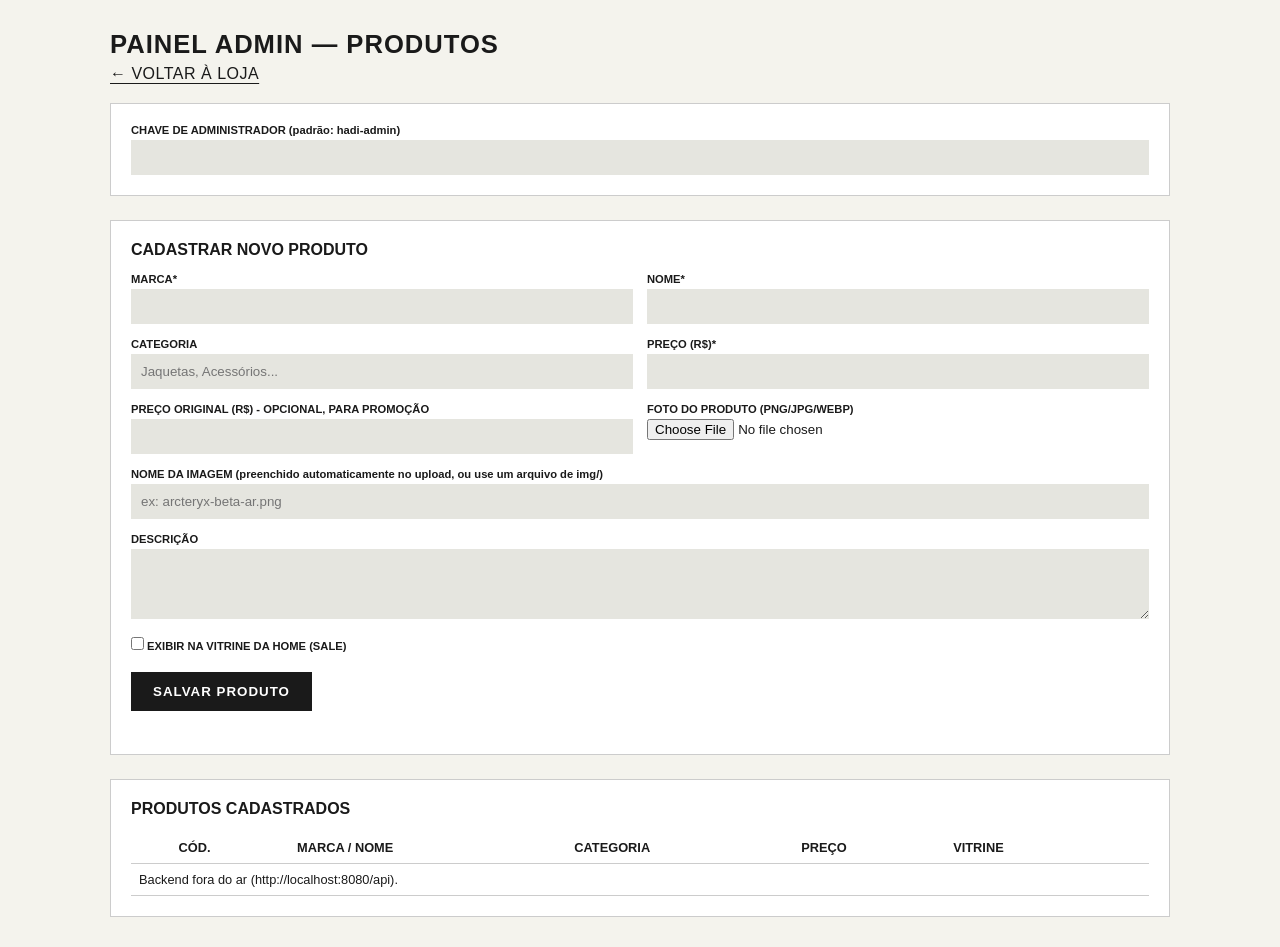
==== admin.html @ 8094124c "Adiciona backend Spring Boot (P2) e integra o front com a API - backend/: API REST (Produto, Cliente" ====
<!DOCTYPE html>
<html lang="pt-BR">
<head>
    <meta charset="UTF-8">
    <meta name="viewport" content="width=device-width, initial-scale=1.0">
    <title>Painel Admin - HADI</title>
    <link rel="stylesheet" href="style.css?v=20261124b">
    <style>
        .adm { max-width: 1100px; margin: 30px auto; padding: 0 20px; }
        .adm h1 { font-size: 1.6rem; letter-spacing: 1px; margin-bottom: 6px; }
        .adm .sub { font-size: .8rem; margin-bottom: 20px; }
        .adm-card { background: #fff; padding: 20px; margin-bottom: 24px; border: 1px solid var(--border-color); }
        .adm-grid { display: grid; grid-template-columns: repeat(2, 1fr); gap: 14px; }
        .adm-grid .full { grid-column: 1 / -1; }
        .adm label { display: block; font-size: .7rem; font-weight: 700; margin-bottom: 4px; }
        .adm input[type=text], .adm input[type=number], .adm input[type=password], .adm textarea, .adm select {
            width: 100%; padding: 10px; background: #e5e5df; border: none; font-family: inherit; }
        .adm textarea { min-height: 70px; resize: vertical; }
        .adm-actions { display: flex; gap: 10px; margin-top: 16px; flex-wrap: wrap; }
        .adm button { padding: 12px 22px; background: #1a1a1a; color: #fff; border: none; cursor: pointer; font-weight: 700; letter-spacing: 1px; }
        .adm button.sec { background: transparent; color: #1a1a1a; border: 1px solid #1a1a1a; }
        .adm button.del { background: var(--text-red); }
        .adm table { width: 100%; border-collapse: collapse; font-size: .8rem; }
        .adm th, .adm td { padding: 8px; border-bottom: 1px solid var(--border-color); text-align: left; vertical-align: middle; }
        .adm td img { width: 48px; height: 48px; object-fit: contain; background: var(--bg-cards); }
        .adm-msg { font-size: .8rem; font-weight: 700; margin-top: 10px; min-height: 1em; }
        .adm-msg.err { color: var(--text-red); }
        @media (max-width: 600px) { .adm-grid { grid-template-columns: 1fr; } .adm table { display: block; overflow-x: auto; } }
    </style>
</head>
<body>
<main class="adm">
    <h1>PAINEL ADMIN &mdash; PRODUTOS</h1>
    <p class="sub"><a href="index.html" class="btn-underline">&larr; VOLTAR À LOJA</a></p>

    <section class="adm-card">
        <label for="adm-key">CHAVE DE ADMINISTRADOR (padrão: hadi-admin)</label>
        <input type="password" id="adm-key" autocomplete="off">
    </section>

    <section class="adm-card">
        <h2 id="form-titulo" style="font-size:1rem; margin-bottom:14px;">CADASTRAR NOVO PRODUTO</h2>
        <form id="form-produto" novalidate>
            <input type="hidden" id="p-codigo">
            <div class="adm-grid">
                <div><label for="p-marca">MARCA*</label><input type="text" id="p-marca" required></div>
                <div><label for="p-nome">NOME*</label><input type="text" id="p-nome" required></div>
                <div><label for="p-categoria">CATEGORIA</label><input type="text" id="p-categoria" placeholder="Jaquetas, Acessórios..."></div>
                <div><label for="p-preco">PREÇO (R$)*</label><input type="number" id="p-preco" step="0.01" min="0.01" required></div>
                <div><label for="p-preco-original">PREÇO ORIGINAL (R$) - OPCIONAL, PARA PROMOÇÃO</label><input type="number" id="p-preco-original" step="0.01" min="0"></div>
                <div><label for="p-imagem-arquivo">FOTO DO PRODUTO (PNG/JPG/WEBP)</label><input type="file" id="p-imagem-arquivo" accept="image/*"></div>
                <div class="full"><label for="p-imagem">NOME DA IMAGEM (preenchido automaticamente no upload, ou use um arquivo de img/)</label><input type="text" id="p-imagem" placeholder="ex: arcteryx-beta-ar.png"></div>
                <div class="full"><label for="p-descricao">DESCRIÇÃO</label><textarea id="p-descricao"></textarea></div>
                <div class="full"><label><input type="checkbox" id="p-destaque"> EXIBIR NA VITRINE DA HOME (SALE)</label></div>
            </div>
            <div class="adm-actions">
                <button type="submit" id="btn-salvar">SALVAR PRODUTO</button>
                <button type="button" class="sec" id="btn-cancelar" style="display:none;">CANCELAR EDIÇÃO</button>
            </div>
            <p class="adm-msg" id="adm-msg" role="alert"></p>
        </form>
    </section>

    <section class="adm-card">
        <h2 style="font-size:1rem; margin-bottom:14px;">PRODUTOS CADASTRADOS</h2>
        <table>
            <thead><tr><th></th><th>CÓD.</th><th>MARCA / NOME</th><th>CATEGORIA</th><th>PREÇO</th><th>VITRINE</th><th></th></tr></thead>
            <tbody id="adm-lista"></tbody>
        </table>
    </section>
</main>

<script src="api.js?v=20261124b"></script>
<script>
    const $ = (id) => document.getElementById(id);
    const msg = $('adm-msg');
    let produtos = [];

    const chave = () => $('adm-key').value.trim();
    $('adm-key').value = sessionStorage.getItem('hadi_admin_key') || '';
    $('adm-key').addEventListener('input', () => sessionStorage.setItem('hadi_admin_key', chave()));

    function mostrar(texto, erro) { msg.textContent = texto; msg.className = 'adm-msg' + (erro ? ' err' : ''); }

    async function carregar() {
        try {
            produtos = await api.listarProdutos();
        } catch {
            $('adm-lista').innerHTML = '<tr><td colspan="7">Backend fora do ar (' + API_BASE_URL + ').</td></tr>';
            return;
        }
        $('adm-lista').innerHTML = '';
        produtos.forEach(p => {
            const tr = document.createElement('tr');
            tr.innerHTML = `
                <td><img src="${caminhoImagem(p.imagem)}" alt=""></td>
                <td>${p.codigo}</td>
                <td><strong></strong><br><span></span></td>
                <td></td>
                <td>${formatarPreco(p.preco)}</td>
                <td>${p.destaque ? 'SIM' : '-'}</td>
                <td><button type="button" class="sec">EDITAR</button> <button type="button" class="del">EXCLUIR</button></td>`;
            // textContent evita injeção de HTML vinda dos dados do banco
            tr.querySelector('strong').textContent = p.marca;
            tr.querySelector('span').textContent = p.nome;
            tr.children[3].textContent = p.categoria || '-';
            tr.querySelector('.sec').addEventListener('click', () => editar(p));
            tr.querySelector('.del').addEventListener('click', () => excluir(p));
            $('adm-lista').appendChild(tr);
        });
    }

    function editar(p) {
        $('p-codigo').value = p.codigo;
        $('p-marca').value = p.marca || '';
        $('p-nome').value = p.nome || '';
        $('p-categoria').value = p.categoria || '';
        $('p-preco').value = p.preco;
        $('p-preco-original').value = p.precoOriginal || '';
        $('p-imagem').value = p.imagem || '';
        $('p-descricao').value = p.descricao || '';
        $('p-destaque').checked = !!p.destaque;
        $('form-titulo').textContent = 'EDITAR PRODUTO #' + p.codigo;
        $('btn-cancelar').style.display = 'inline-block';
        window.scrollTo({ top: 0, behavior: 'smooth' });
    }

    function limpar() {
        $('form-produto').reset();
        $('p-codigo').value = '';
        $('form-titulo').textContent = 'CADASTRAR NOVO PRODUTO';
        $('btn-cancelar').style.display = 'none';
    }
    $('btn-cancelar').addEventListener('click', () => { limpar(); mostrar(''); });

    async function excluir(p) {
        if (!confirm(`Excluir "${p.nome}"?`)) return;
        try {
            await api.excluirProduto(p.codigo, chave());
            mostrar('Produto removido.');
            carregar();
        } catch (e) { mostrar(e.message, true); }
    }

    $('form-produto').addEventListener('submit', async (e) => {
        e.preventDefault();
        mostrar('');
        if (!$('form-produto').checkValidity()) { $('form-produto').reportValidity(); return; }
        try {
            const arquivo = $('p-imagem-arquivo').files[0];
            if (arquivo) {
                $('p-imagem').value = await api.enviarImagemProduto(arquivo, chave());
            }
            const dados = {
                codigo: $('p-codigo').value ? Number($('p-codigo').value) : null,
                marca: $('p-marca').value.trim(),
                nome: $('p-nome').value.trim(),
                categoria: $('p-categoria').value.trim(),
                preco: Number($('p-preco').value),
                precoOriginal: $('p-preco-original').value ? Number($('p-preco-original').value) : null,
                imagem: $('p-imagem').value.trim(),
                descricao: $('p-descricao').value.trim(),
                destaque: $('p-destaque').checked,
            };
            const resposta = dados.codigo ? await api.alterarProduto(dados, chave()) : await api.cadastrarProduto(dados, chave());
            mostrar(typeof resposta === 'string' ? resposta : 'Salvo com sucesso!');
            limpar();
            carregar();
        } catch (err) {
            mostrar(err.message || 'Erro ao salvar o produto.', true);
        }
    });

    carregar();
</script>
</body>
</html>
---- style.css ----
:root {
    --bg-main: #f4f3ed;
    --bg-cards: #e9e9e1;
    --text-color: #1a1a1a;
    --text-red: #d32f2f;
    --font-title: 'Impact', 'Arial Black', sans-serif;
    --font-body: 'Helvetica Neue', Arial, sans-serif;
    --border-color: #ccc;
}

* { margin: 0; padding: 0; box-sizing: border-box; }
body { background-color: var(--bg-main); color: var(--text-color); font-family: var(--font-body); }
a { text-decoration: none; color: inherit; }
li { list-style: none; }

.container { max-width: 1440px; margin: 0 auto; padding: 0 40px; }

.btn-underline { font-family: var(--font-title); font-size: 1rem; letter-spacing: 0.5px; text-decoration: underline; text-underline-offset: 4px; background: none; border: none; cursor: pointer; color: inherit; }

/* Cabeçalho */
.header { border-bottom: 2px solid var(--text-color); padding: 15px 0; background: var(--bg-main); position: sticky; top: 0; z-index: 100; }
.header-inner { display: flex; justify-content: space-between; align-items: center; position: relative; gap: 20px; }
.logo { font-family: var(--font-title); font-size: 3rem; }

.mobile-menu-btn, .mobile-nav-close { display: none; background: none; border: none; font-size: 1.5rem; cursor: pointer; color: var(--text-color); }

.nav-links { display: flex; gap: 30px; }
.nav-links a { font-family: var(--font-title); font-size: 1.1rem; text-decoration: underline; text-underline-offset: 4px; }
.sale-link { color: var(--text-red); }

/* Mega Menu */
.navbar { position: relative; }
.nav-overlay { display: none; }
.mobile-nav-header { display: none; }
.dropdown-toggle { display: none; }
.mega-menu {
    display: none;
    position: absolute;
    top: calc(100% + 24px); left: 0; width: 620px; max-width: 90vw;
    background: var(--bg-main);
    border: 1px solid var(--border-color);
    box-shadow: 0 16px 30px rgba(0,0,0,0.08);
    padding: 35px 40px;
    z-index: 99;
}
/* Ponte invisível: mantém a área "hover" contínua entre o link e o painel,
   evitando o buraco que fazia o menu fechar ao mover o mouse. */
.has-dropdown { position: relative; padding-bottom: 24px; margin-bottom: -24px; }
.mega-menu.open { display: block; }
.mega-menu-grid { display: flex; gap: 60px; flex-wrap: wrap; }
.mega-menu-grid h4 { font-family: var(--font-title); margin-bottom: 15px; }
.mega-menu-grid li { margin-bottom: 10px; font-weight: bold; font-size: 0.9rem; }
.mega-menu-grid li a { text-decoration: underline; text-underline-offset: 3px; }
.mega-menu-grid .highlight a { color: var(--text-red); }
.mega-menu-activity { margin-top: 25px; padding-top: 20px; border-top: 1px solid var(--border-color); }
.mega-menu-activity h4 { font-family: var(--font-title); margin-bottom: 15px; }
.mega-menu-activity ul { display: flex; gap: 60px; flex-wrap: wrap; }
.mega-menu-activity li { margin-bottom: 10px; font-weight: bold; font-size: 0.9rem; }
.mega-menu-activity li a { text-decoration: underline; text-underline-offset: 3px; }

.header-icons { display: flex; gap: 25px; font-size: 1.4rem; flex-shrink: 0; }
.header-icons button { background: none; border: none; cursor: pointer; color: var(--text-color); }

/* Modais Base */
.modal-overlay {
    display: none; /* Escondido por padrão */
    position: fixed; inset: 0;
    background: rgba(244, 243, 237, 0.95);
    z-index: 1000;
}
.modal-overlay.active { display: block; }
.close-modal { position: absolute; top: 20px; right: 30px; font-size: 2rem; background: none; border: none; cursor: pointer; }

/* Modal Pesquisa */
.modal-search-content { padding: 100px 40px; text-align: center; }
.search-bar input { width: 100%; max-width: 600px; font-size: 2rem; border: none; border-bottom: 2px solid var(--text-color); background: transparent; padding: 10px; font-family: var(--font-title); outline: none; }

/* Sidebar Carrinho */
.sidebar-cart {
    position: absolute; top: 0; right: 0; width: 400px; height: 100%;
    background: var(--bg-main); border-left: 2px solid var(--text-color);
    padding: 30px; display: flex; flex-direction: column;
}
.sidebar-cart h2 { font-family: var(--font-title); border-bottom: 1px solid #ccc; padding-bottom: 15px; margin-bottom: 20px; }
.cart-items { flex: 1; overflow-y: auto; }
.btn-full { width: 100%; padding: 15px; background: var(--text-color); color: #fff; font-family: var(--font-title); font-size: 1.2rem; border: none; cursor: pointer; margin-bottom: 10px; }

/* Modal Login / Registo */
.modal-center {
    position: absolute; top: 50%; left: 50%; transform: translate(-50%, -50%);
    background: var(--bg-main); padding: 50px; width: 100%; max-width: 500px;
    border: 2px solid var(--text-color);
}
.auth-tabs { display: flex; gap: 20px; margin-bottom: 30px; border-bottom: 2px solid #ccc; }
.tab-btn { background: none; border: none; font-family: var(--font-title); font-size: 1.2rem; cursor: pointer; padding-bottom: 10px; }
.tab-btn.active { border-bottom: 3px solid var(--text-color); }

.auth-form { display: none; flex-direction: column; gap: 15px; }
.auth-form.active { display: flex; }
.auth-form input { padding: 15px; background: #e5e5df; border: none; font-family: var(--font-title); outline: none; }
.forgot-pwd { font-size: 0.8rem; font-weight: bold; text-decoration: underline; align-self: flex-start; }

/* Mensagens de erro de validação (login, cadastro, checkout, conta) */
.form-error { color: #c0392b; font-size: 0.8rem; font-weight: 700; margin: -5px 0 5px; min-height: 1em; }
.form-error:empty { margin: 0; }

/* Recuperar senha (3º estado do modal de autenticação) */
.modal-center.recover-mode .auth-tabs { display: none; }
.modal-center.recover-mode #auth-title { margin-bottom: 25px; }
.auth-help { font-size: 0.8rem; font-weight: 700; line-height: 1.5; }
.auth-form .back-to-login { align-self: center; }
#recover-success { text-align: center; align-items: center; }
#recover-success .btn-full { margin-bottom: 0; }
.success-mark { font-size: 3.5rem; color: #2e7d32; }
.auth-success-title { font-family: var(--font-title); font-size: 1.5rem; letter-spacing: 0.5px; }

/* Menu Suspenso Utilizador */
.user-dropdown {
    display: none; position: absolute; top: 70px; right: 40px;
    background: var(--bg-main); border: 1px solid var(--text-color); padding: 20px; z-index: 101;
}
.user-dropdown.active { display: block; }
.user-dropdown li { margin-bottom: 10px; font-weight: bold; }
.user-dropdown li:last-child { margin-top: 20px; text-decoration: underline; }

@media (max-width: 768px) {
    .sidebar-cart { width: 100%; border-left: none; }
    .modal-center { width: 90%; padding: 30px; }
    .modal-search-content { padding: 60px 20px; }
    .search-bar input { font-size: 1.4rem; }
    .user-dropdown { right: 20px; left: 20px; width: auto; }
}

@media (max-width: 900px) {
    .mobile-menu-btn { display: block; }

    .navbar {
        position: fixed; top: 0; left: -100%; width: 85%; max-width: 360px; height: 100%;
        background: var(--bg-main); z-index: 201; padding: 25px; overflow-y: auto;
        transition: left 0.3s ease; box-shadow: 8px 0 24px rgba(0,0,0,0.15);
    }
    .navbar.open { left: 0; }
    .mobile-nav-header { display: flex; justify-content: space-between; align-items: center; margin-bottom: 25px; padding-bottom: 15px; border-bottom: 1px solid var(--border-color); }
    .mobile-nav-header span { font-family: var(--font-title); font-size: 1.3rem; }
    .mobile-nav-close { display: block; }

    .nav-overlay { display: none; position: fixed; inset: 0; background: rgba(0,0,0,0.4); z-index: 200; }
    .nav-overlay.active { display: block; }

    .nav-links { flex-direction: column; gap: 0; }
    .nav-links > li { border-bottom: 1px solid var(--border-color); }
    .has-dropdown { display: flex; flex-wrap: wrap; align-items: center; justify-content: space-between; padding: 16px 0; margin-bottom: 0; }
    .has-dropdown > a { padding: 0; }
    .nav-links > li:not(.has-dropdown) > a { display: block; padding: 16px 0; }

    .dropdown-toggle { display: block; background: none; border: none; font-size: 1rem; padding: 8px; cursor: pointer; color: var(--text-color); }
    .dropdown-toggle i { transition: transform 0.2s; }
    .has-dropdown.open .dropdown-toggle i { transform: rotate(180deg); }

    /* No mobile, o mega menu vira um acordeão dentro da própria gaveta */
    .mega-menu {
        display: none; position: static; width: 100%; max-width: none;
        background: none; border: none; box-shadow: none;
        padding: 5px 0 15px 15px; order: 3;
    }
    .has-dropdown.open .mega-menu { display: block; }
    .mega-menu-grid { flex-direction: column; gap: 20px; }
    .mega-menu-activity ul { flex-direction: column; gap: 5px; }

    .header-inner { gap: 10px; }
    .logo { font-size: 2.2rem; }
    .header-icons { gap: 16px; font-size: 1.25rem; }

    body.nav-open { overflow: hidden; }
}

@media (max-width: 600px) {
    .container { padding: 0 20px; }
    .logo { font-size: 1.8rem; }
}
@media (max-width: 400px) {
    .container { padding: 0 15px; }
    .header-icons { gap: 12px; font-size: 1.1rem; }
}

/* =========================================
   PÁGINA INICIAL (HOME)
========================================= */

/* Hero / Banner principal
   A imagem é um <img> real dentro da section (não mais background-size:cover),
   com aspect-ratio ajustada à proporção nativa da foto e um teto de altura,
   para não "estourar"/ampliar demais a imagem granulada do protótipo. */
.hero {
    position: relative;
    height: 55vw;
    max-height: 520px;
    min-height: 320px;
    margin: 24px 40px 0;
    background: #1a1a1a;
    display: flex; align-items: flex-end;
    overflow: hidden;
}
.hero-media { position: absolute; inset: 0; width: 100%; height: 100%; object-fit: cover; object-position: center; z-index: 0; }
.hero::after {
    content: "";
    position: absolute; inset: 0; z-index: 1; pointer-events: none;
    background: linear-gradient(180deg, rgba(0,0,0,0) 45%, rgba(0,0,0,0.6) 100%);
}
.hero-content { position: relative; z-index: 2; width: 100%; padding: 40px; color: #fff; }
.hero-title { font-family: var(--font-title); font-size: clamp(3rem, 8vw, 6rem); line-height: 1; letter-spacing: 1px; }
.hero-text-bottom { display: flex; justify-content: space-between; align-items: flex-end; margin-top: 20px; flex-wrap: wrap; gap: 15px; }
.hero-text-bottom .btn-underline { color: #fff; font-size: 1.1rem; }
.hero-subtitle { font-family: var(--font-title); font-size: clamp(1.8rem, 5vw, 3.2rem); color: rgba(255,255,255,0.35); letter-spacing: 1px; }
.hero-arrow {
    position: absolute; top: 50%; transform: translateY(-50%);
    width: 44px; height: 44px; border-radius: 50%;
    background: rgba(244,243,237,0.85); border: none; cursor: pointer;
    display: flex; align-items: center; justify-content: center; font-size: 1.1rem;
    z-index: 3;
}
.hero-arrow-left { left: 20px; }
.hero-arrow-right { right: 20px; }

/* Seções genéricas da home */
.home-section { margin: 70px auto; }
.section-title-flex { display: flex; justify-content: space-between; align-items: baseline; margin-bottom: 25px; }
.section-title { font-family: var(--font-title); font-size: 1.3rem; letter-spacing: 0.5px; margin-bottom: 25px; }
.section-title .arrow { margin-left: 4px; }

/* Grade de produtos em destaque (SALE: ACESSÓRIOS) */
.grid-4-cols { display: grid; grid-template-columns: repeat(4, 1fr); gap: 30px; }

/* COMPRE POR ATIVIDADE */
.activity-grid { display: grid; grid-template-columns: repeat(4, 1fr); gap: 24px; }
.activity-tile {
    position: relative; display: flex; flex-direction: column; justify-content: flex-end;
    aspect-ratio: 3 / 4; padding: 25px; border-radius: 6px; overflow: hidden;
    background-color: #3a3a33; background-size: cover; background-position: center;
    color: #fff; text-align: left;
}
.activity-tile::before { content: ""; position: absolute; inset: 0; background: linear-gradient(180deg, rgba(0,0,0,0) 40%, rgba(0,0,0,0.65) 100%); }
.activity-tile h3, .activity-tile span { position: relative; z-index: 1; }
.activity-tile h3 { font-family: var(--font-title); font-size: 1.6rem; letter-spacing: 1px; margin-bottom: 12px; text-shadow: 0 2px 6px rgba(0,0,0,0.4); }
.activity-tile .btn-underline { color: #fff; font-size: 0.95rem; }

/* COMPRE POR MARCAS */
.brand-row { display: flex; flex-wrap: wrap; justify-content: space-between; align-items: center; gap: 20px; }
.brand-logo { display: flex; align-items: center; justify-content: center; height: 64px; width: 130px; background: #fff; border-radius: 6px; padding: 10px 16px; opacity: 0.9; transition: 0.2s; flex-shrink: 0; }
.brand-logo img { max-width: 100%; max-height: 100%; object-fit: contain; }
.brand-logo:hover { opacity: 1; transform: translateY(-2px); }

/* Barra de benefícios (Frete grátis / Trocas / Parcelamento) */
.promo-bar { display: grid; grid-template-columns: repeat(3, 1fr); gap: 30px; text-align: center; padding: 40px 40px; border-top: 1px solid var(--border-color); }
.promo-item i { font-size: 1.8rem; margin: 12px 0; display: block; }
.promo-item h4 { font-family: var(--font-title); font-size: 1.1rem; letter-spacing: 0.5px; margin-bottom: 4px; }
.promo-item p { font-size: 0.8rem; font-weight: 700; }

/* Rodapé */
.footer { background: var(--bg-cards); margin-top: 0; }
.footer-grid { display: grid; grid-template-columns: 1fr 1fr 1.3fr 1fr 1.2fr; gap: 40px; padding: 50px 40px; }
.footer-col h4 { font-family: var(--font-title); font-size: 1rem; letter-spacing: 0.5px; margin-bottom: 15px; }
.footer-col ul li { margin-bottom: 10px; }
.footer-col ul li a { font-size: 0.85rem; font-weight: 700; text-decoration: underline; text-underline-offset: 3px; }
.contact-list li { display: flex; align-items: center; gap: 10px; font-size: 0.85rem; font-weight: 700; margin-bottom: 12px; }
.contact-list li a { text-decoration: underline; text-underline-offset: 3px; }
.security-badge { display: flex; align-items: center; gap: 8px; font-size: 0.8rem; font-weight: 700; margin-bottom: 20px; }
.payment-icons { display: flex; gap: 12px; font-size: 1.6rem; flex-wrap: wrap; }
.newsletter-form { display: flex; margin-bottom: 25px; }
.newsletter-form input { flex: 1; padding: 12px 15px; border: 1px solid var(--border-color); border-right: none; background: #fff; font-family: var(--font-body); outline: none; }
.newsletter-form button { width: 46px; border: 1px solid var(--text-color); background: var(--text-color); color: #fff; cursor: pointer; }
.social-icons { display: flex; gap: 15px; font-size: 1.4rem; }
.footer-bottom { padding: 18px 40px; font-size: 0.75rem; font-weight: 700; letter-spacing: 0.5px; }

@media (max-width: 992px) {
    .grid-4-cols, .activity-grid { grid-template-columns: repeat(2, 1fr); }
    .footer-grid { grid-template-columns: 1fr 1fr; }
    .hero { margin: 20px 20px 0; height: 62vw; max-height: 420px; min-height: 280px; }
    .home-section { margin: 50px auto; }
}
@media (max-width: 600px) {
    .hero { margin: 0; height: 100vw; max-height: none; min-height: 300px; }
    .hero-content { padding: 25px; }
    .hero-text-bottom { flex-direction: column; align-items: flex-start; gap: 10px; }
    .grid-4-cols, .activity-grid { grid-template-columns: 1fr; }
    .footer-grid { grid-template-columns: 1fr; padding: 40px 20px; gap: 30px; }
    .footer-bottom { padding: 16px 20px; }
    .promo-bar { grid-template-columns: 1fr; padding: 30px 20px; gap: 25px; }
    .section-title-flex { flex-direction: column; align-items: flex-start; gap: 10px; }
    .brand-row { justify-content: flex-start; gap: 20px 30px; }
}

/* =========================================
   PÁGINA DE CATÁLOGO / FILTROS
========================================= */
.catalog-page { margin-top: 40px; margin-bottom: 80px; }
.breadcrumbs { font-family: var(--font-title); font-size: 0.9rem; margin-bottom: 30px; letter-spacing: 1px; }
.breadcrumbs span { color: #888; }

.catalog-header { display: flex; justify-content: space-between; align-items: center; margin-bottom: 40px; border-bottom: 2px solid var(--text-color); padding-bottom: 20px; }
.catalog-actions { display: flex; gap: 30px; align-items: center; }
#btn-mobile-filter { display: none; }
.sort-by label { font-family: var(--font-title); margin-right: 10px; }
.sort-by select { background: transparent; border: none; font-family: var(--font-title); font-size: 1rem; outline: none; border-bottom: 1px solid var(--text-color); }

.catalog-layout { display: grid; grid-template-columns: 280px 1fr; gap: 50px; align-items: start; }

/* Barra lateral de filtros (scrollável, como no mockup FILTRO.pdf) */
.sidebar-filters { max-height: calc(100vh - 40px); overflow-y: auto; position: sticky; top: 100px; padding-right: 10px; }
.filter-sidebar-header { display: none; justify-content: space-between; align-items: center; margin-bottom: 20px; }
.filter-sidebar-header h3 { font-family: var(--font-title); font-size: 1.4rem; display: flex; align-items: center; gap: 10px; }
#btn-close-filter { background: none; border: none; font-size: 1.4rem; cursor: pointer; }

.filter-group { margin-bottom: 30px; border-bottom: 1px solid var(--border-color); padding-bottom: 20px; }
.filter-title { display: flex; justify-content: space-between; align-items: center; cursor: pointer; margin-bottom: 15px; }
.filter-title h4 { font-family: var(--font-title); font-size: 1.2rem; margin-bottom: 0; }
.filter-title i { transition: transform 0.2s; }
.filter-group.collapsed .filter-title i { transform: rotate(-90deg); }
.filter-group.collapsed .filter-body { display: none; }

.price-range { display: flex; align-items: center; gap: 10px; font-weight: bold; font-family: var(--font-title); }
.price-range input[type="range"] { flex: 1; accent-color: var(--text-color); }

.checkbox-label { display: flex; align-items: center; gap: 10px; margin-bottom: 12px; font-weight: 700; font-size: 0.9rem; cursor: pointer; text-transform: uppercase; }
.checkbox-label input[type="checkbox"] { width: 18px; height: 18px; accent-color: var(--text-color); cursor: pointer; flex-shrink: 0; }

/* Categorias com subcategorias expansíveis (ROUPAS / ACESSÓRIOS / FOOTWEAR) */
.category-item { margin-bottom: 12px; }
.category-item > .checkbox-label { margin-bottom: 10px; }
.subcategory-list { list-style: none; margin: 0 0 5px 28px; display: none; }
.category-item.expanded .subcategory-list { display: block; }
.subcategory-list li { margin-bottom: 10px; }
.subcategory-list .checkbox-label { font-weight: 600; font-size: 0.85rem; margin-bottom: 0; }
.subcategory-list .checkbox-label input[type="checkbox"] { width: 15px; height: 15px; }

.size-grid { display: grid; grid-template-columns: repeat(3, 1fr); gap: 10px; }
.size-btn { padding: 10px; border: 1px solid var(--border-color); background: transparent; font-family: var(--font-title); font-size: 1rem; cursor: pointer; transition: 0.2s; }
.size-btn:hover, .size-btn.active { background: var(--text-color); color: #fff; }

.filter-actions { display: flex; flex-direction: column; gap: 15px; position: sticky; bottom: 0; background: var(--bg-main); padding-top: 10px; }
.btn-outline { background: transparent; border: 2px solid var(--text-color); padding: 15px; font-family: var(--font-title); font-size: 1.2rem; cursor: pointer; }

.grid-3-cols { display: grid; grid-template-columns: repeat(3, 1fr); gap: 30px; }
.product-card { display: flex; flex-direction: column; }
.product-card-link { display: flex; flex-direction: column; color: inherit; height: 100%; }
.product-card .img-wrapper { aspect-ratio: 1 / 1.1; background: var(--bg-cards); display: flex; align-items: center; justify-content: center; overflow: hidden; margin-bottom: 15px; padding: 22px; }
.product-card .img-wrapper img { width: 100%; height: 100%; object-fit: contain; mix-blend-mode: multiply; }
.product-card .img-wrapper i { font-size: 3rem; color: #b9b9ac; }
.product-info h3 { font-family: var(--font-title); font-size: 1rem; letter-spacing: 0.5px; }
.product-name { font-size: 0.85rem; font-weight: 600; margin: 4px 0 8px; color: #444; }
.prices { display: flex; align-items: center; gap: 10px; font-family: var(--font-title); }
.price-old { text-decoration: line-through; color: #888; font-size: 0.95rem; }
.price-new { font-size: 1.05rem; }
.discount { color: var(--text-red); font-size: 0.85rem; }

/* Variações de cor no card do produto */
.color-swatches { display: flex; align-items: center; gap: 6px; margin-bottom: 8px; }
.swatch { width: 16px; height: 16px; border-radius: 50%; border: 1px solid var(--border-color); display: inline-block; }
.swatch-more { font-size: 0.75rem; font-weight: bold; color: #555; }

.pagination { display: flex; justify-content: flex-end; gap: 10px; margin-top: 50px; }
.page-btn { width: 40px; height: 40px; border: none; background: transparent; font-family: var(--font-title); font-size: 1.2rem; cursor: pointer; }
.page-btn.active { background: var(--text-color); color: #fff; border-radius: 4px; }

/* Painel de filtro em overlay no mobile (com botão de fechar, como no FILTRO.pdf) */
@media (max-width: 992px) {
    #btn-mobile-filter { display: inline-block; }
    .catalog-layout { grid-template-columns: 1fr; }
    .grid-3-cols { grid-template-columns: repeat(2, 1fr); }
    .sidebar-filters {
        display: none;
        position: fixed; inset: 0; z-index: 200;
        background: var(--bg-main);
        max-height: 100vh; padding: 30px; overflow-y: auto;
    }
    .sidebar-filters.active { display: block; }
    .filter-sidebar-header { display: flex; }
}

/* =========================================
   PÁGINA MINHA CONTA
========================================= */
.account-page { margin-top: 40px; margin-bottom: 80px; }
.account-layout { display: grid; grid-template-columns: 250px 1fr; gap: 60px; }
.account-sidebar { border-right: 1px solid var(--border-color); padding-right: 20px; }

.user-greeting { font-family: var(--font-title); font-size: 2rem; margin-bottom: 30px; display: flex; align-items: center; gap: 12px; }
.account-nav li { margin-bottom: 20px; }
.account-nav a { font-family: var(--font-title); font-size: 1.1rem; color: #666; }
.account-nav a.active { color: var(--text-color); text-decoration: underline; }
.logout-link { color: var(--text-red) !important; }
.account-tab-content { display: none; }
.account-tab-content.active { display: block; }
.account-field-row { display: flex; align-items: center; gap: 30px; margin-bottom: 18px; flex-wrap: wrap; }
.account-field-row label { width: 200px; font-family: var(--font-title); font-size: 0.9rem; flex-shrink: 0; }
.account-field-row input { flex: 1; min-width: 200px; padding: 12px 15px; background: #e5e5df; border: none; font-family: var(--font-body); font-weight: bold; }
.settings-block { margin-bottom: 45px; max-width: 640px; }
.settings-block h3 { font-family: var(--font-title); font-size: 1.3rem; margin-bottom: 12px; }
.settings-block p { font-size: 0.85rem; font-weight: 600; margin-bottom: 6px; line-height: 1.5; }

.form-section { margin-bottom: 50px; border-bottom: 1px solid var(--border-color); padding-bottom: 40px; }
.form-section h3 { font-family: var(--font-title); font-size: 1.5rem; margin-bottom: 25px; }

.form-grid-2 { display: grid; grid-template-columns: 1fr 1fr; gap: 30px; }
.input-group { display: flex; flex-direction: column; gap: 8px; }
.input-group.full-width { grid-column: 1 / -1; }
.input-group label { font-family: var(--font-title); font-size: 0.9rem; }
.input-group input { padding: 15px; background: #e5e5df; border: none; font-family: var(--font-body); font-weight: bold; outline: none; }
.pwd-wrapper { display: flex; align-items: center; gap: 20px; }
.pwd-wrapper input { flex: 1; }
.help-text { font-size: 0.8rem; font-weight: bold; text-decoration: underline; margin-top: 5px; }

.saved-card { display: flex; justify-content: space-between; align-items: center; background: #e5e5df; padding: 25px; border-radius: 4px; }
.card-info { display: flex; align-items: center; gap: 20px; }
.card-info i { font-size: 3rem; }
.card-info p { font-size: 0.9rem; margin-bottom: 5px; font-weight: bold; }

/* Responsividade adicional */
@media (max-width: 992px) {
    .account-layout { grid-template-columns: 1fr; gap: 30px; }
    .account-sidebar { border-right: none; border-bottom: 1px solid var(--border-color); padding-right: 0; padding-bottom: 25px; }
    .form-grid-2 { grid-template-columns: 1fr; }
}
@media (max-width: 768px) {
    .grid-3-cols { grid-template-columns: 1fr; }
    .catalog-header { flex-direction: column; align-items: flex-start; gap: 15px; }
    .catalog-actions { flex-direction: row; flex-wrap: wrap; gap: 15px; }
    .account-field-row { flex-direction: column; align-items: flex-start; gap: 8px; }
    .account-field-row label { width: auto; }
    .account-field-row input { width: 100%; }
    .saved-card { flex-direction: column; align-items: flex-start; gap: 20px; }
}

/* =========================================
   PÁGINA DE CHECKOUT
========================================= */
.checkout-page { margin-top: 40px; margin-bottom: 80px; }

.checkout-steps { display: flex; gap: 40px; margin-bottom: 50px; border-bottom: 2px solid var(--border-color); padding-bottom: 15px; }
.checkout-steps .step { font-family: var(--font-title); font-size: 1.2rem; color: #aaa; transition: 0.3s; }
.checkout-steps .step.active { color: var(--text-color); border-bottom: 3px solid var(--text-color); margin-bottom: -17px; padding-bottom: 15px; }

.checkout-layout { display: grid; grid-template-columns: 1.5fr 1fr; gap: 60px; }

/* Gestão de Passos (Ocultar/Mostrar com JS) */
.checkout-step-content { display: none; }
.checkout-step-content.active { display: block; animation: fadeIn 0.4s ease; }

@keyframes fadeIn {
    from { opacity: 0; transform: translateY(10px); }
    to { opacity: 1; transform: translateY(0); }
}

.section-title-flex { display: flex; justify-content: space-between; align-items: baseline; margin-bottom: 25px; }
.text-red { color: var(--text-red); }
.text-center { text-align: center; }
.text-left { text-align: left; }
.mt-10 { margin-top: 10px; }
.mt-20 { margin-top: 20px; }
.d-block { display: block; }
.checkbox-group { display: flex; flex-direction: column; gap: 12px; }

/* Opções de Entrega (Radio Cards) */
.options-grid { display: grid; grid-template-columns: repeat(auto-fit, minmax(200px, 1fr)); gap: 20px; }
.payment-methods { grid-template-columns: 1fr; gap: 15px; }

.radio-card { display: flex; align-items: flex-start; gap: 15px; background: #e5e5df; padding: 20px; border-radius: 4px; cursor: pointer; border: 2px solid transparent; transition: 0.2s; }
.radio-card:has(input:checked) { border-color: var(--text-color); }
.radio-card input { margin-top: 5px; accent-color: var(--text-color); }
.radio-card .card-content { flex: 1; }
.radio-header { display: flex; justify-content: space-between; font-family: var(--font-title); font-size: 1.1rem; margin-bottom: 5px; }
.radio-card .desc { font-weight: bold; font-size: 0.85rem; }

.card-actions-col { display: flex; flex-direction: column; align-items: flex-end; }

/* Resumo da Compra (Sidebar Direita) */
.checkout-summary { background: #e5e5df; padding: 40px; border-radius: 4px; height: fit-content; position: sticky; top: 100px; }
.checkout-summary h3 { font-family: var(--font-title); font-size: 1.3rem; margin-bottom: 30px; border-bottom: 1px solid var(--border-color); padding-bottom: 15px; }

.summary-product { display: flex; gap: 20px; margin-bottom: 30px; }
.summary-img { width: 80px; height: 100px; object-fit: contain; mix-blend-mode: multiply; background: #dcdcd3; padding: 5px; border-radius: 4px; }
.summary-prod-name { font-weight: bold; font-size: 0.9rem; margin-bottom: 5px; }
.summary-prod-price { font-family: var(--font-title); }

.order-summary-list li { display: flex; justify-content: space-between; margin-bottom: 15px; font-weight: bold; font-size: 0.95rem; }
.order-summary-list .total-row { font-family: var(--font-title); font-size: 1.2rem; border-top: 1px solid var(--border-color); padding-top: 15px; margin-top: 5px; }
.items-count { font-weight: bold; font-size: 0.85rem; }

/* Sucesso (Passo 3) */
.success-icon { font-size: 5rem; color: #2e7d32; margin-bottom: 20px; }
.success-title { font-family: var(--font-title); font-size: 2.5rem; letter-spacing: 1px; }
.order-details-card { background: #e5e5df; padding: 30px; border-radius: 4px; border: 1px solid var(--border-color); }
.order-product { display: flex; gap: 20px; align-items: center; border-bottom: 1px solid var(--border-color); padding-bottom: 20px; }
.order-product h4 { font-family: var(--font-title); font-size: 1.2rem; }
.order-product p { font-weight: bold; font-size: 0.9rem; }
.success-actions { max-width: 420px; margin-left: auto; margin-right: auto; }
.success-actions .btn-full, .success-actions .btn-outline { width: 100%; }

/* Carrinho (modal) */
.cart-item { display: flex; gap: 15px; padding-bottom: 20px; margin-bottom: 20px; border-bottom: 1px solid var(--border-color); }
.cart-item img { width: 70px; height: 85px; object-fit: contain; background: var(--bg-cards); mix-blend-mode: multiply; padding: 5px; border-radius: 4px; }
.cart-item .item-details { flex: 1; }
.cart-item .item-details h4 { font-family: var(--font-title); font-size: 1rem; }
.cart-item .item-details p { font-size: 0.8rem; font-weight: bold; color: #555; margin-top: 2px; }
.cart-item-footer { display: flex; align-items: center; justify-content: space-between; margin-top: 10px; }
.qty-stepper { display: flex; align-items: center; gap: 10px; border: 1px solid var(--border-color); padding: 4px 10px; }
.qty-stepper button { background: none; border: none; font-family: var(--font-title); font-size: 1rem; cursor: pointer; }
.cart-item-remove { background: none; border: none; cursor: pointer; color: #888; font-size: 1rem; }
.cart-shipping { margin-top: 20px; }
.cart-shipping label { font-family: var(--font-title); font-size: 0.85rem; display: block; margin-bottom: 8px; }
.cart-shipping-row { display: flex; gap: 10px; }
.cart-shipping-row input { flex: 1; padding: 12px; border: 1px solid var(--border-color); background: #fff; }
.cart-shipping-row button { padding: 0 18px; border: 1px solid var(--text-color); background: var(--text-color); color: #fff; cursor: pointer; font-family: var(--font-title); }
.coupon-toggle { width: 100%; display: flex; justify-content: space-between; align-items: center; background: none; border: none; border-top: 1px solid var(--border-color); padding: 15px 0; font-family: var(--font-title); font-size: 0.9rem; cursor: pointer; margin-top: 10px; }
.coupon-body { display: none; padding-bottom: 15px; }
.coupon-body.open { display: flex; gap: 10px; }
.coupon-body input { flex: 1; padding: 12px; border: 1px solid var(--border-color); background: #fff; }

@media (max-width: 480px) {
    .sidebar-cart { padding: 20px; }
    .cart-shipping-row, .coupon-body.open { flex-direction: column; }
    .cart-shipping-row button, .coupon-body button { width: 100%; padding: 12px; }
}

@media (max-width: 992px) {
    .checkout-layout { grid-template-columns: 1fr; }
    .checkout-summary { position: static; }
}
@media (max-width: 600px) {
    .checkout-steps { gap: 15px; padding-bottom: 12px; margin-bottom: 30px; overflow-x: auto; white-space: nowrap; }
    .checkout-steps .step { font-size: 0.8rem; }
    .checkout-summary { padding: 25px 20px; }
    .options-grid { grid-template-columns: 1fr; }
    .success-title { font-size: 1.8rem; }
    .order-product { flex-direction: column; align-items: flex-start; text-align: left; }
}

/* =========================================
   PÁGINA DE DETALHES DO PRODUTO
========================================= */
.product-page { margin-top: 30px; margin-bottom: 80px; }
.breadcrumbs { font-size: 0.8rem; font-weight: 700; margin-bottom: 25px; }
.breadcrumbs a { text-decoration: underline; text-underline-offset: 2px; }

.product-detail-layout { display: grid; grid-template-columns: 1fr 1fr; gap: 50px; align-items: start; }
.product-gallery { display: grid; grid-template-columns: 1fr 1fr; gap: 15px; }
.gallery-image { aspect-ratio: 3/4; background: var(--bg-cards); display: flex; align-items: center; justify-content: center; overflow: hidden; border-radius: 4px; padding: 30px; }
.gallery-image img { width: 100%; height: 100%; object-fit: contain; mix-blend-mode: multiply; }
.gallery-image i { font-size: 3rem; color: #b9b9ac; }

.product-brand { font-family: var(--font-title); font-size: 1.6rem; letter-spacing: 0.5px; }
.product-title { font-family: var(--font-title); font-size: 1.3rem; margin-bottom: 20px; text-transform: uppercase; }
.product-price-row { display: flex; align-items: baseline; gap: 15px; margin-bottom: 30px; flex-wrap: wrap; }
.product-price-row .price-new { font-family: var(--font-title); font-size: 1.8rem; }
.installments { font-size: 0.8rem; font-weight: 700; color: #555; }

.size-selector { margin-bottom: 25px; }
.size-selector label { display: block; font-family: var(--font-title); font-size: 0.9rem; margin-bottom: 10px; }
.size-options { display: flex; gap: 10px; }
.size-options .size-btn { min-width: 48px; }

.add-to-cart-row { display: flex; gap: 15px; margin-bottom: 30px; }
.add-to-cart-row .qty-stepper { flex-shrink: 0; }
.add-to-cart-row .btn-full { flex: 1; margin-bottom: 0; display: flex; align-items: center; justify-content: center; gap: 10px; }

.detail-tabs { display: flex; gap: 30px; border-bottom: 1px solid var(--border-color); margin-bottom: 20px; }
.detail-tab-btn { background: none; border: none; padding: 0 0 12px; font-family: var(--font-title); font-size: 0.95rem; cursor: pointer; color: #888; }
.detail-tab-btn.active { color: var(--text-color); text-decoration: underline; text-underline-offset: 4px; }
.detail-tab-content { display: none; font-size: 0.9rem; font-weight: 600; line-height: 1.6; }
.detail-tab-content.active { display: block; }
.detail-tab-content ul { margin: 12px 0 0 18px; }
.detail-tab-content li { list-style: disc; margin-bottom: 6px; }

.cep-row { display: flex; gap: 10px; align-items: center; }
.cep-row label { font-family: var(--font-title); flex-shrink: 0; }
.cep-row input { padding: 12px 15px; border: 1px solid var(--border-color); background: #fff; flex: 1; max-width: 160px; }
.frete-resultado { margin-top: 15px; }
.frete-resultado .radio-card { margin-bottom: 10px; }

.measures-table { width: 100%; border-collapse: collapse; }
.measures-table th, .measures-table td { text-align: left; padding: 10px; border-bottom: 1px solid var(--border-color); font-size: 0.85rem; }
.measures-table th { font-family: var(--font-title); }

/* Avaliações */
.reviews-section { margin: 60px 0; }
.reviews-header { display: flex; justify-content: space-between; align-items: center; flex-wrap: wrap; gap: 15px; margin-bottom: 25px; }
.reviews-summary { display: flex; align-items: center; gap: 10px; font-size: 0.85rem; font-weight: 700; }
.stars { color: #1a1a1a; letter-spacing: 2px; }
.reviews-carousel { display: flex; align-items: center; gap: 15px; }
.reviews-track { display: flex; gap: 20px; overflow-x: auto; scroll-behavior: smooth; flex: 1; scrollbar-width: none; }
.reviews-track::-webkit-scrollbar { display: none; }
.review-card { flex: 0 0 calc(33.333% - 14px); min-width: 220px; background: var(--bg-cards); padding: 25px; border-radius: 4px; }
.review-title { font-family: var(--font-title); font-size: 1rem; margin-bottom: 15px; }
.review-author { font-size: 0.8rem; font-weight: 700; margin-bottom: 10px; color: #555; }
.review-arrow { flex-shrink: 0; width: 40px; height: 40px; border-radius: 50%; border: 1px solid var(--border-color); background: var(--bg-main); cursor: pointer; }

@media (max-width: 992px) {
    .product-detail-layout { grid-template-columns: 1fr; }
    .review-card { flex: 0 0 calc(50% - 10px); }
}
@media (max-width: 600px) {
    .product-gallery { grid-template-columns: 1fr; }
    .detail-tabs { gap: 18px; }
    .detail-tab-btn { font-size: 0.8rem; }
    .cep-row { flex-wrap: wrap; }
    .review-card { flex: 0 0 85%; }
    .add-to-cart-row { flex-direction: column; }
}

/* ===== Minha Conta: validações, edição de dados e verificação de cartão ===== */
.field-hint { display: block; font-size: 0.7rem; font-weight: 700; margin-top: 4px; min-height: 1em; }
.field-hint.ok { color: #2e7d32; }
.field-hint.bad { color: var(--text-red); }
.form-error.ok { color: #2e7d32; }
.account-field-row select { flex: 1; min-width: 200px; padding: 12px 15px; background: #e5e5df; border: none; font-family: var(--font-body); font-weight: bold; }
.account-field-row input:not([readonly]), .account-field-row select:not([disabled]) { outline: 2px solid var(--text-color); }
.account-actions { display: flex; align-items: center; gap: 24px; flex-wrap: wrap; margin-top: 10px; }

.card-modal { max-width: 460px; max-height: 92vh; overflow-y: auto; }
.card-preview { background: linear-gradient(135deg, #1a1a1a, #4a4a44); color: #fff; border-radius: 10px; padding: 18px 20px; margin: 10px 0 18px; display: flex; flex-direction: column; gap: 18px; }
.card-preview .cp-brand { font-family: var(--font-title); letter-spacing: 2px; font-size: 0.9rem; opacity: .85; }
.card-preview .cp-number { font-size: 1.15rem; letter-spacing: 3px; font-weight: 700; word-break: break-all; }
.card-preview .cp-row { display: flex; justify-content: space-between; gap: 10px; font-size: 0.75rem; letter-spacing: 1px; }
.card-row { display: flex; gap: 12px; }
.card-row input { flex: 1; min-width: 0; }
.card-checks { list-style: none; font-size: 0.7rem; font-weight: 700; display: grid; gap: 4px; }
.card-checks li::before { content: "○ "; }
.card-checks li.ok { color: #2e7d32; }
.card-checks li.ok::before { content: "✔ "; }
.card-checks li.bad { color: var(--text-red); }
.card-checks li.bad::before { content: "✘ "; }
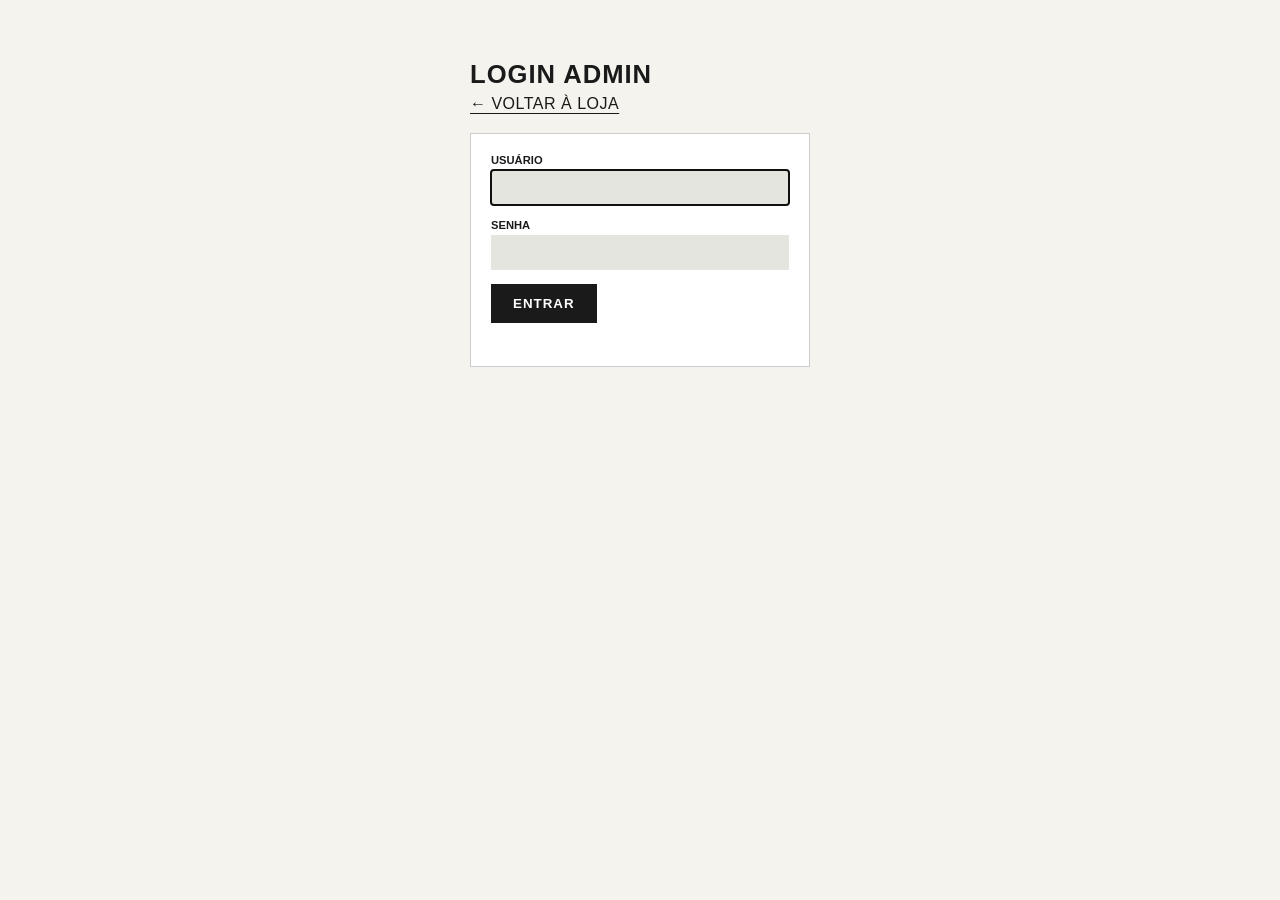
==== commit a1738bf4: "Login de administrador no painel admin Substitui a chave fixa (X-Admin-Key) por login com usuário e " ====
--- a/admin.html
+++ b/admin.html
@@ -4,7 +4,7 @@
     <meta charset="UTF-8">
     <meta name="viewport" content="width=device-width, initial-scale=1.0">
     <title>Painel Admin - HADI</title>
-    <link rel="stylesheet" href="style.css?v=20261124b">
+    <link rel="stylesheet" href="style.css?v=20261124d">
     <style>
         .adm { max-width: 1100px; margin: 30px auto; padding: 0 20px; }
         .adm h1 { font-size: 1.6rem; letter-spacing: 1px; margin-bottom: 6px; }
@@ -25,18 +25,35 @@
         .adm td img { width: 48px; height: 48px; object-fit: contain; background: var(--bg-cards); }
         .adm-msg { font-size: .8rem; font-weight: 700; margin-top: 10px; min-height: 1em; }
         .adm-msg.err { color: var(--text-red); }
+        .adm-login { max-width: 380px; margin: 60px auto; }
+        .adm-login form > div { margin-bottom: 14px; }
+        .adm-topo { display: flex; justify-content: space-between; align-items: flex-start; gap: 10px; flex-wrap: wrap; }
+        [hidden] { display: none !important; }
         @media (max-width: 600px) { .adm-grid { grid-template-columns: 1fr; } .adm table { display: block; overflow-x: auto; } }
     </style>
 </head>
 <body>
-<main class="adm">
-    <h1>PAINEL ADMIN &mdash; PRODUTOS</h1>
+<main class="adm adm-login" id="tela-login" hidden>
+    <h1>LOGIN ADMIN</h1>
     <p class="sub"><a href="index.html" class="btn-underline">&larr; VOLTAR À LOJA</a></p>
-
     <section class="adm-card">
-        <label for="adm-key">CHAVE DE ADMINISTRADOR (padrão: hadi-admin)</label>
-        <input type="password" id="adm-key" autocomplete="off">
+        <form id="form-login" novalidate>
+            <div><label for="login-usuario">USUÁRIO</label><input type="text" id="login-usuario" autocomplete="username" required></div>
+            <div><label for="login-senha">SENHA</label><input type="password" id="login-senha" autocomplete="current-password" required></div>
+            <button type="submit" id="btn-entrar">ENTRAR</button>
+            <p class="adm-msg" id="login-msg" role="alert"></p>
+        </form>
     </section>
+</main>
+
+<main class="adm" id="tela-painel" hidden>
+    <div class="adm-topo">
+        <div>
+            <h1>PAINEL ADMIN &mdash; PRODUTOS</h1>
+            <p class="sub"><a href="index.html" class="btn-underline">&larr; VOLTAR À LOJA</a></p>
+        </div>
+        <button type="button" class="sec" id="btn-sair">SAIR</button>
+    </div>
 
     <section class="adm-card">
         <h2 id="form-titulo" style="font-size:1rem; margin-bottom:14px;">CADASTRAR NOVO PRODUTO</h2>
@@ -70,15 +87,61 @@
     </section>
 </main>
 
-<script src="api.js?v=20261124b"></script>
+<script src="api.js?v=20261124e"></script>
 <script>
     const $ = (id) => document.getElementById(id);
     const msg = $('adm-msg');
     let produtos = [];
 
-    const chave = () => $('adm-key').value.trim();
-    $('adm-key').value = sessionStorage.getItem('hadi_admin_key') || '';
-    $('adm-key').addEventListener('input', () => sessionStorage.setItem('hadi_admin_key', chave()));
+    // --- Sessão do admin (token guardado só nesta aba) ---
+    const CHAVE_TOKEN = 'hadi_admin_token';
+    const lerToken = () => { try { return sessionStorage.getItem(CHAVE_TOKEN) || ''; } catch { return ''; } };
+    const salvarToken = (t) => { try { t ? sessionStorage.setItem(CHAVE_TOKEN, t) : sessionStorage.removeItem(CHAVE_TOKEN); } catch {} };
+    const chave = () => lerToken();
+
+    function mostrarLogin(aviso) {
+        salvarToken('');
+        $('tela-painel').hidden = true;
+        $('tela-login').hidden = false;
+        $('login-msg').textContent = aviso || '';
+        $('login-msg').className = 'adm-msg' + (aviso ? ' err' : '');
+        $('login-senha').value = '';
+        $('login-usuario').focus();
+    }
+
+    function mostrarPainel() {
+        $('tela-login').hidden = true;
+        $('tela-painel').hidden = false;
+        carregar();
+    }
+
+    // Token expirado/inválido (backend reiniciou, 8h passaram): volta para o login.
+    function tratarErro(e) {
+        if (e.status === 401 || e.status === 403) { mostrarLogin(e.message); return true; }
+        return false;
+    }
+
+    $('form-login').addEventListener('submit', async (e) => {
+        e.preventDefault();
+        if (!$('form-login').checkValidity()) { $('form-login').reportValidity(); return; }
+        $('btn-entrar').disabled = true;
+        $('login-msg').textContent = '';
+        try {
+            const { token } = await api.loginAdmin($('login-usuario').value.trim(), $('login-senha').value);
+            salvarToken(token);
+            mostrarPainel();
+        } catch (err) {
+            $('login-msg').textContent = err.status ? err.message : 'Backend fora do ar (' + API_BASE_URL + ').';
+            $('login-msg').className = 'adm-msg err';
+        } finally {
+            $('btn-entrar').disabled = false;
+        }
+    });
+
+    $('btn-sair').addEventListener('click', async () => {
+        try { await api.logoutAdmin(chave()); } catch {}
+        mostrarLogin();
+    });
 
     function mostrar(texto, erro) { msg.textContent = texto; msg.className = 'adm-msg' + (erro ? ' err' : ''); }
 
@@ -139,7 +202,7 @@
             await api.excluirProduto(p.codigo, chave());
             mostrar('Produto removido.');
             carregar();
-        } catch (e) { mostrar(e.message, true); }
+        } catch (e) { if (!tratarErro(e)) mostrar(e.message, true); }
     }
 
     $('form-produto').addEventListener('submit', async (e) => {
@@ -167,11 +230,16 @@
             limpar();
             carregar();
         } catch (err) {
-            mostrar(err.message || 'Erro ao salvar o produto.', true);
+            if (!tratarErro(err)) mostrar(err.message || 'Erro ao salvar o produto.', true);
         }
     });
 
-    carregar();
+    // Ao abrir: se já há token nesta aba e ele ainda vale, entra direto no painel.
+    (async () => {
+        if (!chave()) { mostrarLogin(); return; }
+        try { await api.verificarSessaoAdmin(chave()); mostrarPainel(); }
+        catch (e) { mostrarLogin(e.status ? 'Sessão expirada. Faça login novamente.' : ''); }
+    })();
 </script>
 </body>
 </html>
--- a/style.css
+++ b/style.css
@@ -547,6 +547,7 @@
 .gallery-image { aspect-ratio: 3/4; background: var(--bg-cards); display: flex; align-items: center; justify-content: center; overflow: hidden; border-radius: 4px; padding: 30px; }
 .gallery-image img { width: 100%; height: 100%; object-fit: contain; mix-blend-mode: multiply; }
 .gallery-image i { font-size: 3rem; color: #b9b9ac; }
+.product-gallery:has(> .gallery-image:only-child) { grid-template-columns: 1fr; max-width: 560px; }
 
 .product-brand { font-family: var(--font-title); font-size: 1.6rem; letter-spacing: 0.5px; }
 .product-title { font-family: var(--font-title); font-size: 1.3rem; margin-bottom: 20px; text-transform: uppercase; }
@@ -629,3 +630,30 @@
 .card-checks li.ok::before { content: "✔ "; }
 .card-checks li.bad { color: var(--text-red); }
 .card-checks li.bad::before { content: "✘ "; }
+
+/* ===== Avaliações do produto (dinâmicas, via API) ===== */
+.stars { color: #c8a200; }
+.reviews-overview { display: grid; grid-template-columns: auto 1fr auto; gap: 30px; align-items: center; background: var(--bg-cards); padding: 20px 25px; margin-bottom: 25px; }
+.reviews-score { display: flex; flex-direction: column; align-items: center; gap: 4px; min-width: 130px; }
+.reviews-score strong { font-family: var(--font-title); font-size: 2.6rem; line-height: 1; }
+.reviews-bars { display: grid; gap: 6px; max-width: 420px; width: 100%; }
+.reviews-bars li { display: grid; grid-template-columns: 38px 1fr 24px; gap: 10px; align-items: center; font-size: 0.75rem; font-weight: 700; }
+.reviews-bars li i { color: #c8a200; font-size: 0.65rem; }
+.reviews-bars .bar { height: 8px; background: var(--border-color); border-radius: 4px; overflow: hidden; }
+.reviews-bars .bar span { display: block; height: 100%; background: var(--text-color); }
+.review-card .stars { display: block; margin-bottom: 10px; font-size: 0.85rem; }
+.review-text { font-size: 0.85rem; line-height: 1.5; margin-bottom: 15px; color: #333; }
+.review-date { font-size: 0.7rem; color: #777; font-weight: 700; }
+.review-form { display: grid; gap: 12px; background: var(--bg-cards); padding: 25px; margin-bottom: 25px; max-width: 640px; }
+.review-form h3 { font-family: var(--font-title); font-size: 1.1rem; letter-spacing: 1px; }
+.review-form input[type="text"], .review-form textarea, .review-form select { width: 100%; padding: 12px 15px; background: var(--bg-main); border: 1px solid var(--border-color); font-family: var(--font-body); font-weight: 700; font-size: 0.85rem; }
+.review-form textarea { resize: vertical; }
+.review-form-row { display: flex; flex-wrap: wrap; align-items: center; gap: 15px; }
+.review-form-row select { flex: 1; min-width: 200px; width: auto; }
+.review-form-row .btn-full { width: auto; padding-left: 30px; padding-right: 30px; }
+.review-stars-input { display: flex; gap: 6px; }
+.review-stars-input button { background: none; border: none; cursor: pointer; font-size: 1.6rem; color: #c8a200; padding: 0; }
+[hidden] { display: none !important; }
+@media (max-width: 768px) {
+    .reviews-overview { grid-template-columns: 1fr; justify-items: center; text-align: center; }
+}
